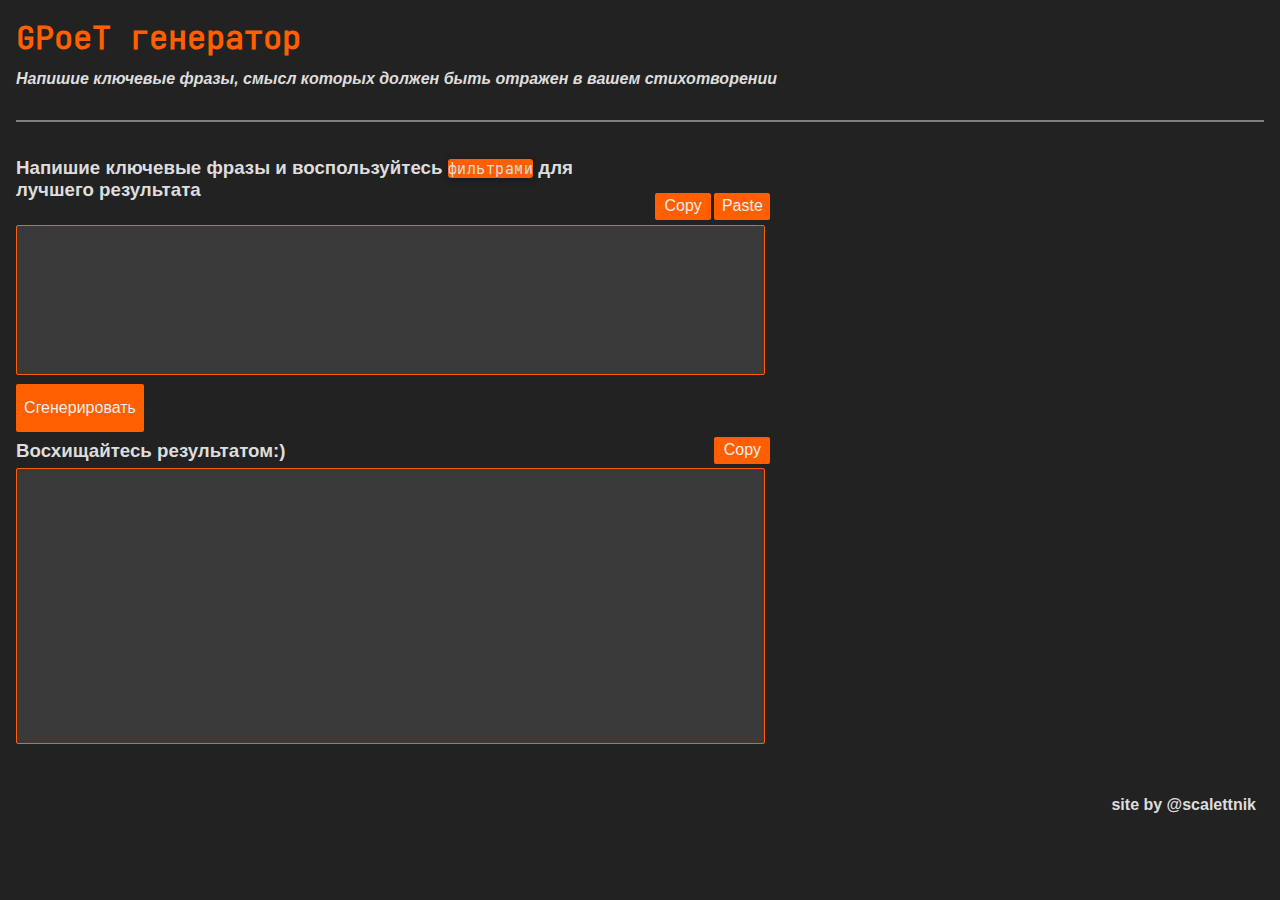
==== cipher/index.html @ c3048f54 "Add files via upload" ====
<!DOCTYPE html>

<html lang="ru">
  <head>
    <meta charset="utf-8">
    <meta name="viewport" content="width=device-width">
    <title>GPoeT генератор</title>
    <link rel="stylesheet" href="../_css/main.css">
    <link rel="stylesheet" href="style.css">
    <link rel="icon" href="../_img/icon.jpg">
  </head>

  <body>
    <header>
      <h1><a href="/">GPoeT генератор</a></h1>
      <h4><i>Напишие ключевые фразы, смысл которых должен быть отражен в вашем стихотворении</i></h4>
    </header>

    <hr noshade>

    <main>
      <div class="container">
        <div class="flexbox">
          <h3>
            <p>
              Напишие ключевые фразы и воспользуйтесь <a href="#win1" class="btn" style="background-color: #ff5f00; color: #dddddd;" class="js-open-modal" data-modal = "1"> фильтрами</a> для лучшего результата
            </p>
          </h3>
          <div class="cp-buttons">
            <button id="copy-text" class="copy">Copy</button>
            <button id="paste-text" class="paste">Paste</button>
          </div>
        </div>
        <textarea id="prompt" class="input-field" rows="8"></textarea>
        <br>
        <button name = "send" id="send">Сгенерировать</button>
        <label id="warning-label"></label>
        <br>
        <div class="flexbox">
          <h3>Восхищайтесь результатом:)</h3>
          <div class="cp-buttons">
            <button id="copy-code" class="copy">Copy</button>
          </div>
        </div>
        <div>
          <textarea id="output" class="input-field" rows="15"></textarea>
        </div>
      </div>
      <div class="dm-overlay" id="win1">
        <div class="dm-table">
            <div class="dm-cell">
                <div class="dm-modal">
                    <a href="#close" class="close"></a>
                    <div>
                        <div class="slidecontainer">
                          temperature                          
                          <input type="range" value="30" min="1" max="100" oninput="rangevalue.value=value" class="slider" id="temperature"/>
                          <br>
                          num_beams                           <br>

                          <input type="range" value="4" min="1" max="15" oninput="rangevalue.value=value" class="slider" id="num_beams"/>
                          <br>
                          num_beam_groups                           <br>

                          <input type="range" value="4" min="1" max="15" oninput="rangevalue.value=value" class="slider" id="num_beam_groups"/>
                          <br>
                          top_p                           <br>

                          <input type="range" value="0.8" min="0" max="1" step = "0.1"oninput="rangevalue.value=value" class="slider" id="top_p"/>
                          
                          <br>
                  </div>
                </div>
            </div>
        </div>
    </div>
    </main>

    <footer>
      <h4>site by @scalettnik</h4>
    </footer>
    <script src="script.js" type="module"></script>
    
  </body>
</html>
---- _css/main.css ----
@font-face {
    font-family: JetBrains;
    src: url("/_fonts/JetBrainsMono-Regular.woff2") format("truetype");
}


body {
    font-family: Inter, Roboto, sans-serif;
    background-color: #222222;
    color: #dddddd;
    margin: 0 1rem;
}


header {
    margin-bottom: 2rem;
}

header h1 {
    margin-top: 1rem;
    margin-bottom: -10px;
}


article.standard {
    width: 70%;
}
article h2 {
    margin-top: 0.5rem;
}


p {
    width: 95%;
}


footer {
    text-align: right;
    position: relative;
    right: 0.5rem;
    margin-top: 3rem;
}


hr {
    color: #888888;
    size: 0.1rem;
}

.b {
    font-family: JetBrains;
    text-decoration: none;
    color: #ff5f00;
    border: 1px solid #222222;
    border-radius: 3px;
    transition-duration: 0.3s;
}
.c {
    font-family: JetBrains;
    text-decoration: none;
    color: #00cc00;
    border: 1px;
    border-radius: 3px;
    transition-duration: 0.3s;
}
a {
    font-family: JetBrains;
    text-decoration: none;
    color: #ff5f00;
    border: 1px;
    border-radius: 3px;
    transition-duration: 0.3s;
}
a:hover {
    border-color: #ff5f00;
}
a:visited {
    color: #ff5f00;
}


button {
    background-color: #ff5f00;
    color: #eeeeee;
    font-size: 1rem;
    border-radius: 2px;
    border: none;
    border-color: #3a3a3a; /* To delete flush on hover */
    cursor: pointer;
    transition-duration: 0.2s;
    outline: none !important;
}
button:hover {
    background-color: #00cc00;
    border: 1px solid #3a3a3a;
}
button:active {
    background-color: #444444;
    border: none;
    border-color: #3a3a3a;
}
button::-moz-focus-inner {
    border: none;
}


.input-field {
    background-color: #3a3a3a;
    color: #eeeeee;
    font-family: JetBrains;
    border-radius: 2px;
    border: 1px solid #ff5f00;
    outline: none;
    resize: none;
    transition-duration: 0.2s;
}
.input-field:focus {
    border: 1px solid #00cc00;
}

.overlay {
    opacity: 0;
    visibility: hidden;
    position: fixed;
    top: 0;
      left: 0;
    width: 100%;
    height: 100%;
    background-color: rgba(0, 0, 0, .5);
    z-index: 20;
    transition: .3s all;
}

.modal {
    opacity: 0;
    visibility: hidden;
    width: 200px;
    position: fixed;
    top: 50%;
    left: 50%;
    transform: translate(-50%, -50%);
    z-index: 30;
    box-shadow: 0 3px 10px -.5px rgba(0, 0, 0, .2); 
    text-align: center;
    padding: 30px;
    border-radius: 3px;
    background-color: #fff;
    transition: 0.3s all;
}


.modal.active,
.overlay.active{
    opacity: 1;
    visibility: visible;
}


.modal__cross {
    width: 15px;
    height: 15px;
    position: absolute;
    top: 20px;
    right: 20px;
    fill: #444;
    cursor: pointer;
}

input::-webkit-outer-spin-button,
input::-webkit-inner-spin-button {
    -webkit-appearance: none;
    margin: 0;
}


*,
*:before,
*:after {
    -moz-box-sizing: border-box;
    box-sizing: border-box;
}


.btn {
    -webkit-box-shadow: 0 2px 5px 0 rgba(0, 0, 0, 0.16), 0 2px 10px 0 rgba(0, 0, 0, 0.12);
    -moz-box-shadow: 0 2px 5px 0 rgba(0, 0, 0, 0.16), 0 2px 10px 0 rgba(0, 0, 0, 0.12);
    box-shadow: 0 2px 5px 0 rgba(0, 0, 0, 0.16), 0 2px 10px 0 rgba(0, 0, 0, 0.12);
    color: #fff;

    letter-spacing: 0.5px;
    font-size: .8em;
    font-weight: 300;
    cursor: pointer;
    -webkit-transition: 0.2s ease-out;
    -moz-transition: 0.2s ease-out;
    -ms-transition: 0.2s ease-out;
    -o-transition: 0.2s ease-out;
    transition: 0.2s ease-out;
}
.btn:hover {
    background-color: #222222;
    color: #f5f5f5;
}
/* Стили модального окна и содержания 
-------------------------------------------------------------------------------*/

/* слой затемнения */



.dm-overlay {
    position: fixed;
    top: 0;
    left: 0;
    background: rgba(0, 0, 0, 0.65);
    display: none;
    overflow: auto;
    width: 100%;
    height: 100%;
    z-index: 1000;
}
/* активируем модальное окно */

.dm-overlay:target {
    display: block;
    -webkit-animation: fade .6s;
    -moz-animation: fade .6s;
    animation: fade .6s;
}
/* блочная таблица */

.dm-table {
    display: table;
    width: 100%;
    height: 100%;
}
/* ячейка блочной таблицы */

.dm-cell {
    display: table-cell;
    padding: 0 1em;
    vertical-align: middle;
    text-align: center;
}
/* модальный блок */

.dm-modal {
    display: inline-block;
    padding: 20px;
    max-width: 50em;
    background: #222222;
    -webkit-box-shadow: 0px 15px 20px rgba(0, 0, 0, 0.22), 0px 19px 60px rgba(0, 0, 0, 0.3);
    -moz-box-shadow: 0px 15px 20px rgba(0, 0, 0, 0.22), 0px 19px 60px rgba(0, 0, 0, 0.3);
    box-shadow: 0px 15px 20px rgba(0, 0, 0, 0.22), 0px 19px 60px rgba(0, 0, 0, 0.3);
    color: #cfd8dc;
    text-align: left;
}
/* изображения в модальном окне */
.pl-left,
.pl-right {
    width: 25%;
    height: auto;
}
/* миниатюра справа */

.pl-right {
    float: right;
    margin: 5px 0 5px 15px;
}
/* миниатюра слева */

.pl-left {
    float: left;
    margin: 5px 15px 5px 0;
}
/* встраиваемое видео в модальном окне */



/* рисуем кнопарь закрытия */

.close {
    z-index: 9999;
    float: right;
    width: 30px;
    height: 30px;
    color: #cfd8dc;
    text-align: center;
    text-decoration: none;
    line-height: 26px;
    cursor: pointer;
}
.close:after {
    display: block;
    border: 2px solid #cfd8dc;
    -webkit-border-radius: 50%;
    -moz-border-radius: 50%;
    border-radius: 50%;
    content: 'X';
    -webkit-transition: all 0.6s;
    -moz-transition: all 0.6s;
    transition: all 0.6s;
    -webkit-transform: scale(0.85);
    -moz-transform: scale(0.85);
    -ms-transform: scale(0.85);
    transform: scale(0.85);
}
/* кнопка закрытия при наведении */

.close:hover:after {
    border-color: #fff;
    color: #fff;
    -webkit-transform: scale(1);
    -moz-transform: scale(1);
    -ms-transform: scale(1);
    transform: scale(1);
}
/* варианты фонвой заливки модального блока */

.green {
    background: #388e3c!important;
}
.cyan {
    background: #0097a7!important;
}
.teal {
    background: #00796b!important;
}
/* движуха при появлении блоков с содержанием */

@-moz-keyframes fade {
    from {
        opacity: 0;
    }
    to {
        opacity: 1
    }
}
@-webkit-keyframes fade {
    from {
        opacity: 0;
    }
    to {
        opacity: 1
    }
}
@keyframes fade {
    from {
        opacity: 0;
    }
    to {
        opacity: 1
    }
}




@media (max-width: 800px) {
    body {
        padding-left: 0;
    }
    article.standard {
        width: 100%;
    }
    p {
        width: 100%;
    }
}
---- cipher/style.css ----
div.container {
    width: 60%;
}

div.flexbox {
    width: calc(100% + 0.35rem);
    display: flex;
    flex-direction: row;
    justify-content: space-between;
}
div.cp-buttons {
    display: flex;
    justify-content: center;
    align-items: center;
    align-self: flex-end;
}


h3 {
    display: flex;
    margin-bottom: 0;
    margin-top: 0.5rem;
}

textarea {
    margin-top: 0.3rem;
    width: 100%;
}

input {
    width: 15rem;
}

button {
    width: 8rem;
    height: 3rem;
    margin-top: 5px;
}
button.copy, button.paste {
    width: 3.5em;
    height: 1.7em;
    margin-left: 0.2rem;
}

#warning-label {
    color: #ff4444;
    font-size: 1rem;
    margin-left: 0.5rem;
    text-align: center;
    visibility: hidden;
}


@media (max-width: 800px) {
    div.container {
        width: 99%;
    }
}
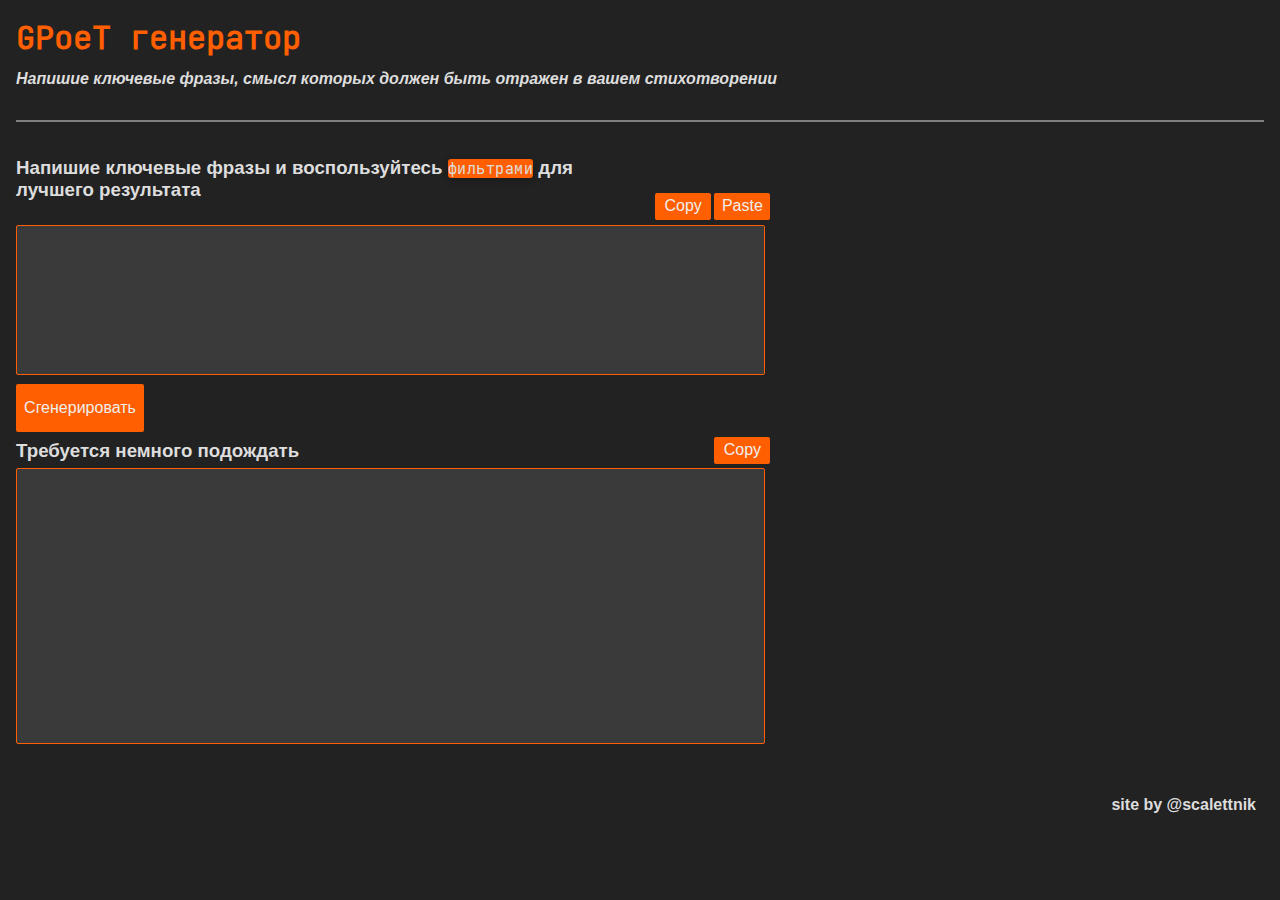
==== commit a520c9d7: "Update index.html" ====
--- a/cipher/index.html
+++ b/cipher/index.html
@@ -37,7 +37,7 @@
         <label id="warning-label"></label>
         <br>
         <div class="flexbox">
-          <h3>Восхищайтесь результатом:)</h3>
+          <h3>Требуется немного подождать</h3>
           <div class="cp-buttons">
             <button id="copy-code" class="copy">Copy</button>
           </div>
